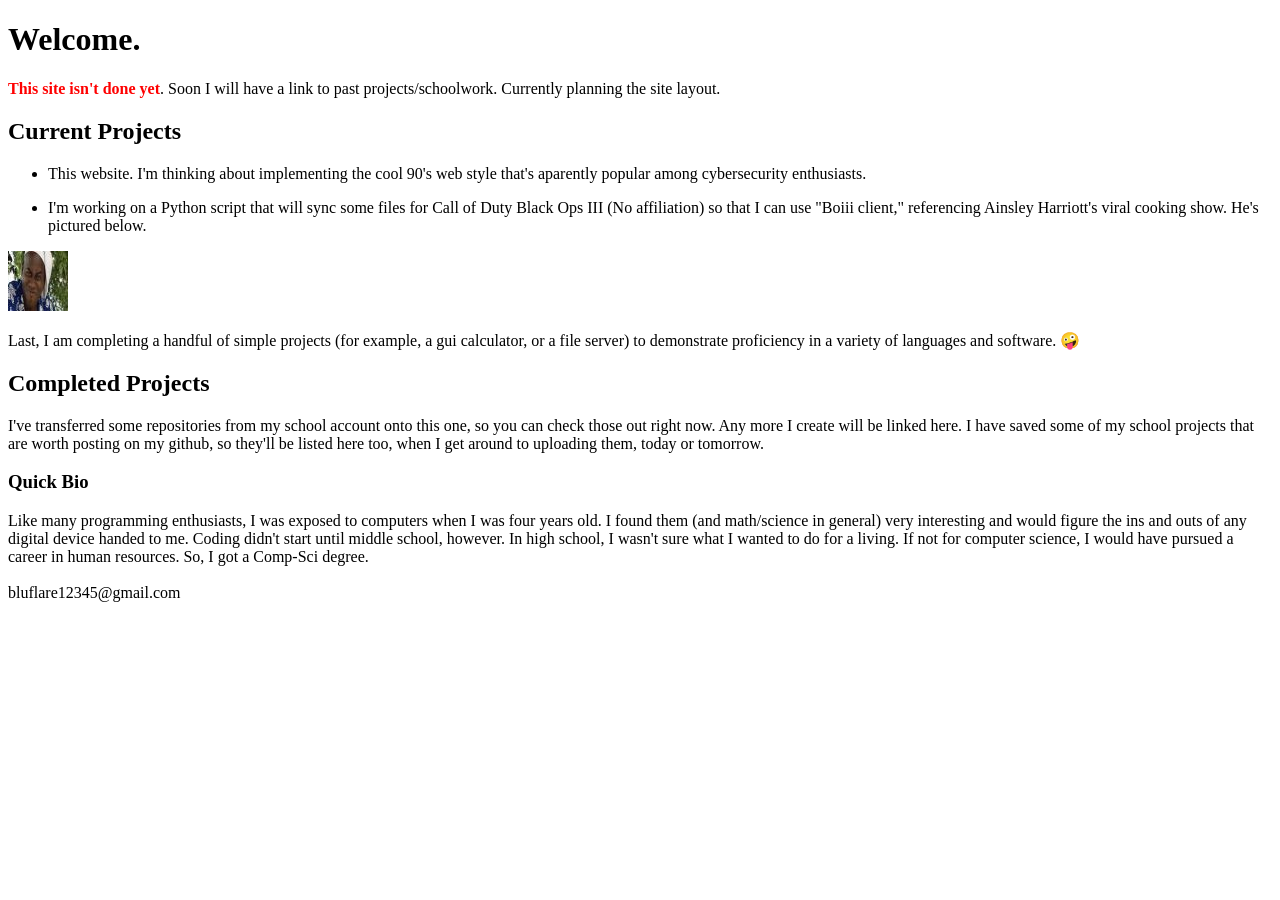
==== index.html @ 79641892 "changed the about me to quick bio. Added content." ====
<!DOCTYPE html>
<html>
<head>
    <title>Christopher Jacobs</title>
</head>
<body>
    <h1>Welcome.</h1>
    
    <p>
        <span style="color: red; font-weight: bold">This site isn't done yet</span>.
        Soon I will have a link to past projects/schoolwork. Currently planning the site layout.
    </p>
    <h2>Current Projects</h2>
    <ul>
        <li>
            <p>
                This website. I'm thinking about implementing the cool 90's web style that's aparently popular among cybersecurity enthusiasts.
            </p>
        </li>
        <li>
            <p>
                I'm working on a Python script that will sync some files for Call of Duty Black Ops III (No affiliation)
                so that I can use "Boiii client," referencing Ainsley Harriott's viral cooking show. He's pictured below.
            </p>
        </li>
    </ul>
    <img src="Assets/ainsley23.jpg" id="ainsley">

    <p>
        Last, I am completing a handful of simple projects (for example, a gui calculator, or a file server) to demonstrate
        proficiency in a variety of languages and software. 🤪
    </p>
    <h2>Completed Projects</h2>
    <p>
        I've transferred some repositories from my school account onto this one, so you can check those out right now. Any more I create will be linked here.
        I have saved some of my school projects that are worth posting on my github, so they'll be listed here too, when I get around to uploading them, today or tomorrow.
    </p>
    <h3>Quick Bio</h3>
    <p>
        Like many programming enthusiasts, I was exposed to computers when I was four years old. 
        I found them (and math/science in general) very interesting and would figure the ins
        and outs of any digital device handed to me. Coding didn't start until middle school, however.
        In high school, I wasn't sure what I wanted to do for a living. If not for computer science, I
        would have pursued a career in human resources. So, I got a Comp-Sci degree.
        
        <br><br>bluflare12345@gmail.com
    </p>
</body>
</html>
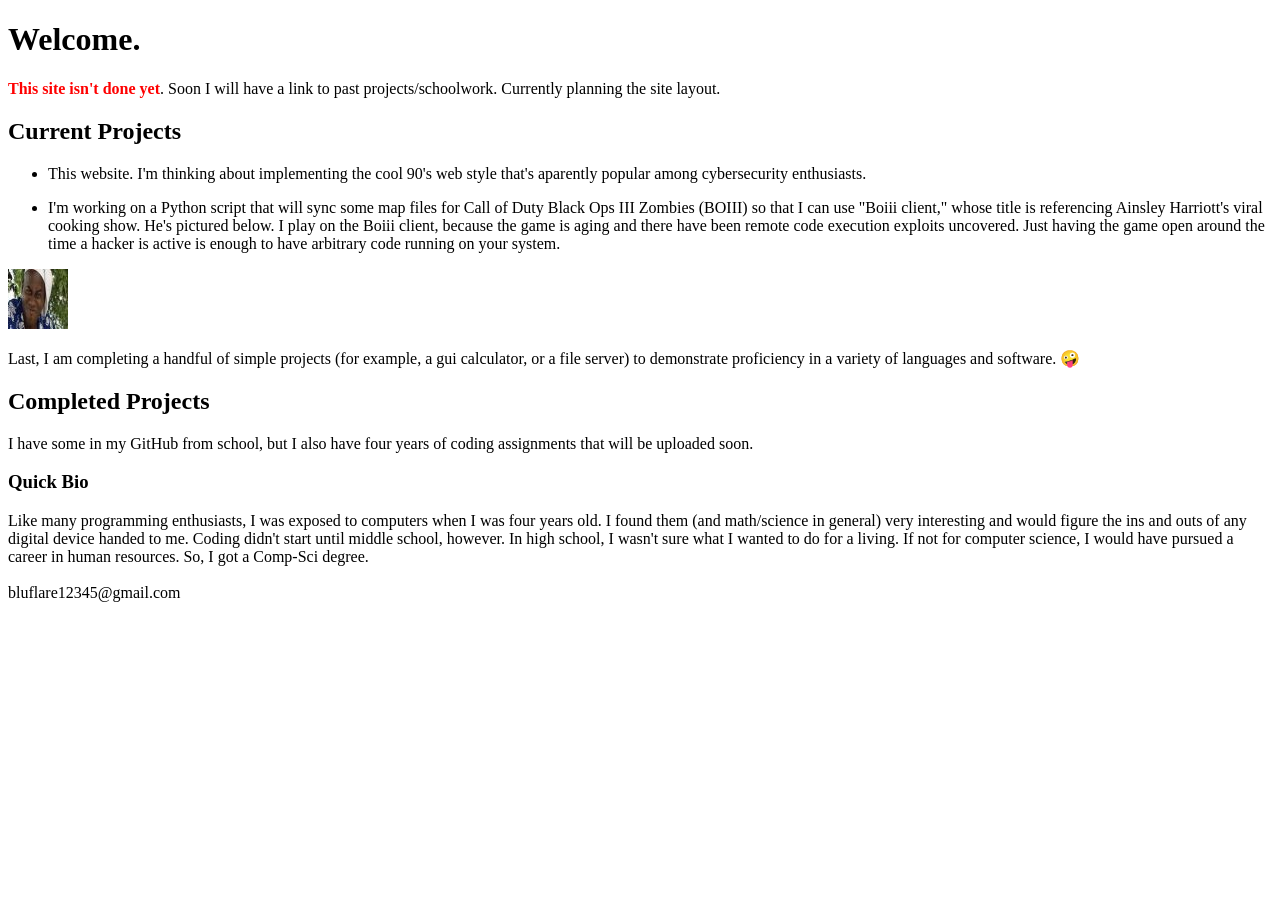
==== commit 815226b3: "changed the Completed Projects paragraph text. Added more text about the boiii map mover" ====
--- a/index.html
+++ b/index.html
@@ -19,8 +19,11 @@
         </li>
         <li>
             <p>
-                I'm working on a Python script that will sync some files for Call of Duty Black Ops III (No affiliation)
-                so that I can use "Boiii client," referencing Ainsley Harriott's viral cooking show. He's pictured below.
+                I'm working on a Python script that will sync some map files for Call of Duty Black Ops III Zombies (BOIII)
+                so that I can use "Boiii client," whose title is referencing Ainsley Harriott's viral cooking show. He's pictured below.
+                I play on the Boiii client, because the game is aging and there have been remote code execution exploits
+                uncovered. Just having the game open around the time a hacker is active is enough to have arbitrary code
+                running on your system.
             </p>
         </li>
     </ul>
@@ -32,8 +35,8 @@
     </p>
     <h2>Completed Projects</h2>
     <p>
-        I've transferred some repositories from my school account onto this one, so you can check those out right now. Any more I create will be linked here.
-        I have saved some of my school projects that are worth posting on my github, so they'll be listed here too, when I get around to uploading them, today or tomorrow.
+        I have some in my GitHub from school, but I also have four years of coding assignments that
+        will be uploaded soon.
     </p>
     <h3>Quick Bio</h3>
     <p>
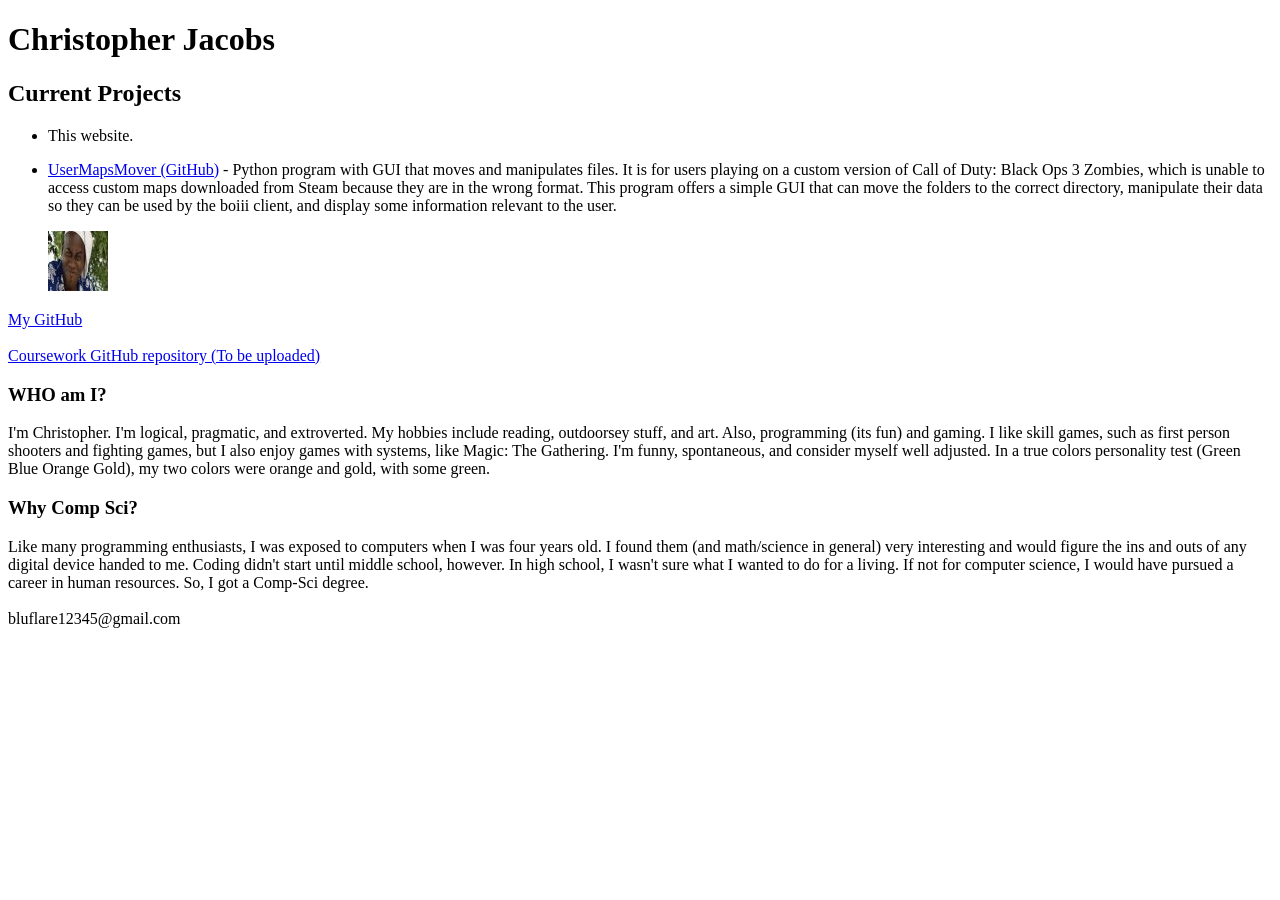
==== commit 0d6ba704: "Moved the text from "Quick Bio" to "Why Comp Sci" and described myself in "Quick Bio". Afterwards, I" ====
--- a/index.html
+++ b/index.html
@@ -4,41 +4,43 @@
     <title>Christopher Jacobs</title>
 </head>
 <body>
-    <h1>Welcome.</h1>
+    <h1>Christopher Jacobs</h1>
     
-    <p>
-        <span style="color: red; font-weight: bold">This site isn't done yet</span>.
-        Soon I will have a link to past projects/schoolwork. Currently planning the site layout.
-    </p>
     <h2>Current Projects</h2>
     <ul>
         <li>
             <p>
-                This website. I'm thinking about implementing the cool 90's web style that's aparently popular among cybersecurity enthusiasts.
+                This website.
             </p>
         </li>
         <li>
             <p>
-                I'm working on a Python script that will sync some map files for Call of Duty Black Ops III Zombies (BOIII)
-                so that I can use "Boiii client," whose title is referencing Ainsley Harriott's viral cooking show. He's pictured below.
-                I play on the Boiii client, because the game is aging and there have been remote code execution exploits
-                uncovered. Just having the game open around the time a hacker is active is enough to have arbitrary code
-                running on your system.
-            </p>
+                <a href="https://github.com/ChrisJacobsJr/UsermapsMover">UserMapsMover (GitHub)</a>
+                 - Python program with GUI that moves and manipulates files. It is for users playing on a custom version
+                 of Call of Duty: Black Ops 3 Zombies, which is unable to access custom maps downloaded from Steam
+                 because they are in the wrong format. This program offers a simple GUI that can move the folders to
+                 the correct directory, manipulate their data so they can be used by the boiii client, and display some
+                 information relevant to the user.
+                </p>
+                <img src="Assets/ainsley23.jpg" id="ainsley">
         </li>
     </ul>
-    <img src="Assets/ainsley23.jpg" id="ainsley">
 
+    
     <p>
-        Last, I am completing a handful of simple projects (for example, a gui calculator, or a file server) to demonstrate
-        proficiency in a variety of languages and software. 🤪
+        <a href="https://github.com/ChrisJacobsJr">My GitHub</a><br><br>
+        <a href="#">Coursework GitHub repository (To be uploaded)</a><br>
     </p>
-    <h2>Completed Projects</h2>
+    <h3>WHO am I?</h3>
     <p>
-        I have some in my GitHub from school, but I also have four years of coding assignments that
-        will be uploaded soon.
+        I'm Christopher. I'm logical, pragmatic, and extroverted. My hobbies include reading,
+        outdoorsey stuff, and art. Also, programming (its fun) and gaming. I like skill
+        games, such as first person shooters and fighting games, but I also enjoy games with
+        systems, like Magic: The Gathering. I'm funny, spontaneous, and consider myself well
+        adjusted. In a true colors personality test (Green Blue Orange Gold), my two colors
+        were orange and gold, with some green.
     </p>
-    <h3>Quick Bio</h3>
+    <h3>Why Comp Sci?</h3>
     <p>
         Like many programming enthusiasts, I was exposed to computers when I was four years old. 
         I found them (and math/science in general) very interesting and would figure the ins
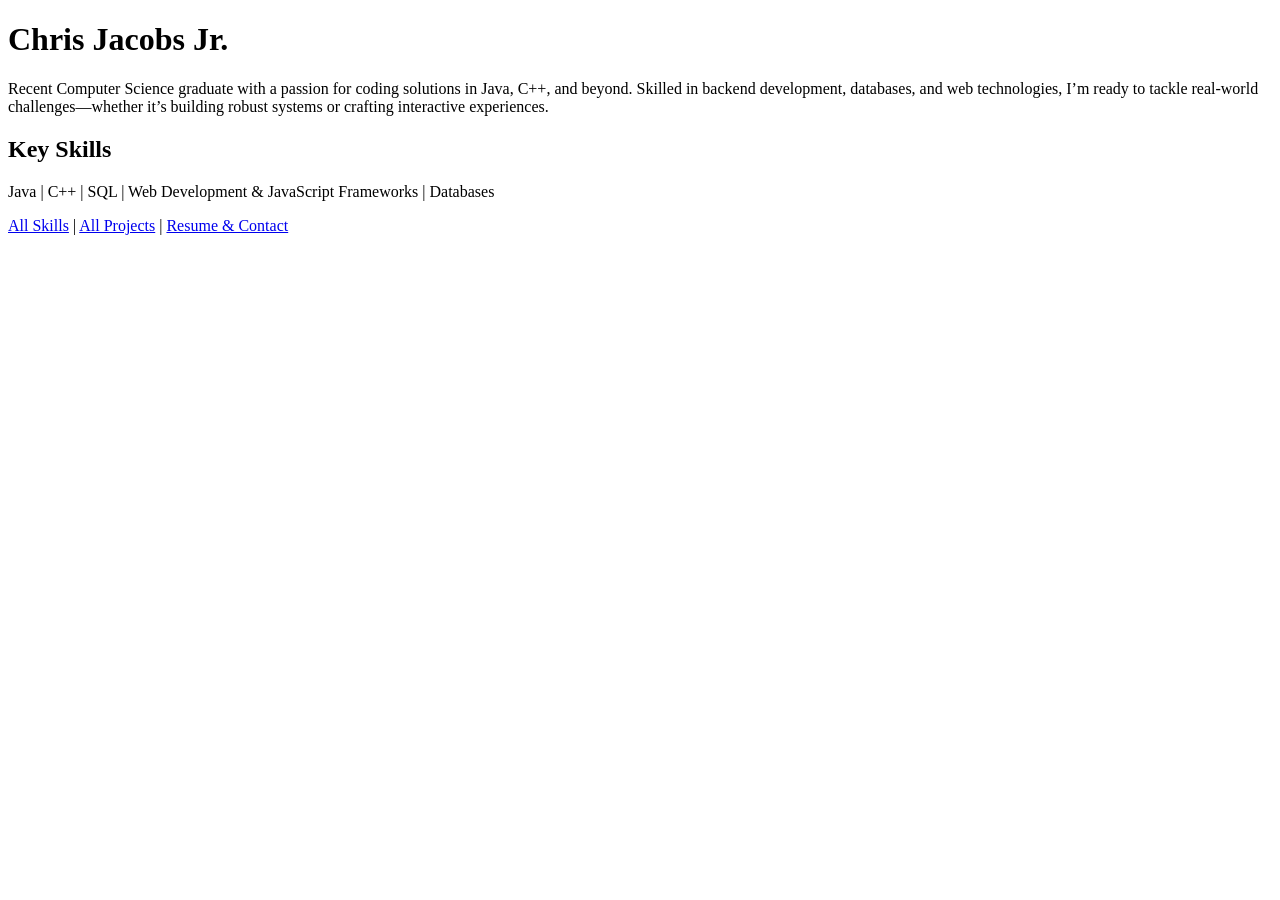
==== commit 298356f2: "first commit = swag" ====
--- a/index.html
+++ b/index.html
@@ -1,54 +1,16 @@
 <!DOCTYPE html>
 <html>
 <head>
-    <title>Christopher Jacobs</title>
+    <title>Chris Jacobs Jr. - CS Grad</title>
 </head>
 <body>
-    <h1>Christopher Jacobs</h1>
-    
-    <h2>Current Projects</h2>
-    <ul>
-        <li>
-            <p>
-                This website.
-            </p>
-        </li>
-        <li>
-            <p>
-                <a href="https://github.com/ChrisJacobsJr/UsermapsMover">UserMapsMover (GitHub)</a>
-                 - Python program with GUI that moves and manipulates files. It is for users playing on a custom version
-                 of Call of Duty: Black Ops 3 Zombies, which is unable to access custom maps downloaded from Steam
-                 because they are in the wrong format. This program offers a simple GUI that can move the folders to
-                 the correct directory, manipulate their data so they can be used by the boiii client, and display some
-                 information relevant to the user.
-                </p>
-                <img src="Assets/ainsley23.jpg" id="ainsley">
-        </li>
-    </ul>
+    <h1>Chris Jacobs Jr.</h1>
+    <p>Recent Computer Science graduate with a passion for coding solutions in Java, C++, and beyond. Skilled in backend development, databases, and web technologies, I’m ready to tackle real-world challenges—whether it’s building robust systems or crafting interactive experiences.</p>
 
-    
-    <p>
-        <a href="https://github.com/ChrisJacobsJr">My GitHub</a><br><br>
-        <a href="#">Coursework GitHub repository (To be uploaded)</a><br>
-    </p>
-    <h3>WHO am I?</h3>
-    <p>
-        I'm Christopher. I'm logical, pragmatic, and extroverted. My hobbies include reading,
-        outdoorsey stuff, and art. Also, programming (its fun) and gaming. I like skill
-        games, such as first person shooters and fighting games, but I also enjoy games with
-        systems, like Magic: The Gathering. I'm funny, spontaneous, and consider myself well
-        adjusted. In a true colors personality test (Green Blue Orange Gold), my two colors
-        were orange and gold, with some green.
-    </p>
-    <h3>Why Comp Sci?</h3>
-    <p>
-        Like many programming enthusiasts, I was exposed to computers when I was four years old. 
-        I found them (and math/science in general) very interesting and would figure the ins
-        and outs of any digital device handed to me. Coding didn't start until middle school, however.
-        In high school, I wasn't sure what I wanted to do for a living. If not for computer science, I
-        would have pursued a career in human resources. So, I got a Comp-Sci degree.
-        
-        <br><br>bluflare12345@gmail.com
-    </p>
+    <h2>Key Skills</h2>
+    <p>Java | C++ | SQL | Web Development & JavaScript Frameworks | Databases </p>
+
+
+    <p><a href="skills.html">All Skills</a> | <a href="projects.html">All Projects</a> | <a href="resume.html">Resume & Contact</a></p>
 </body>
 </html>
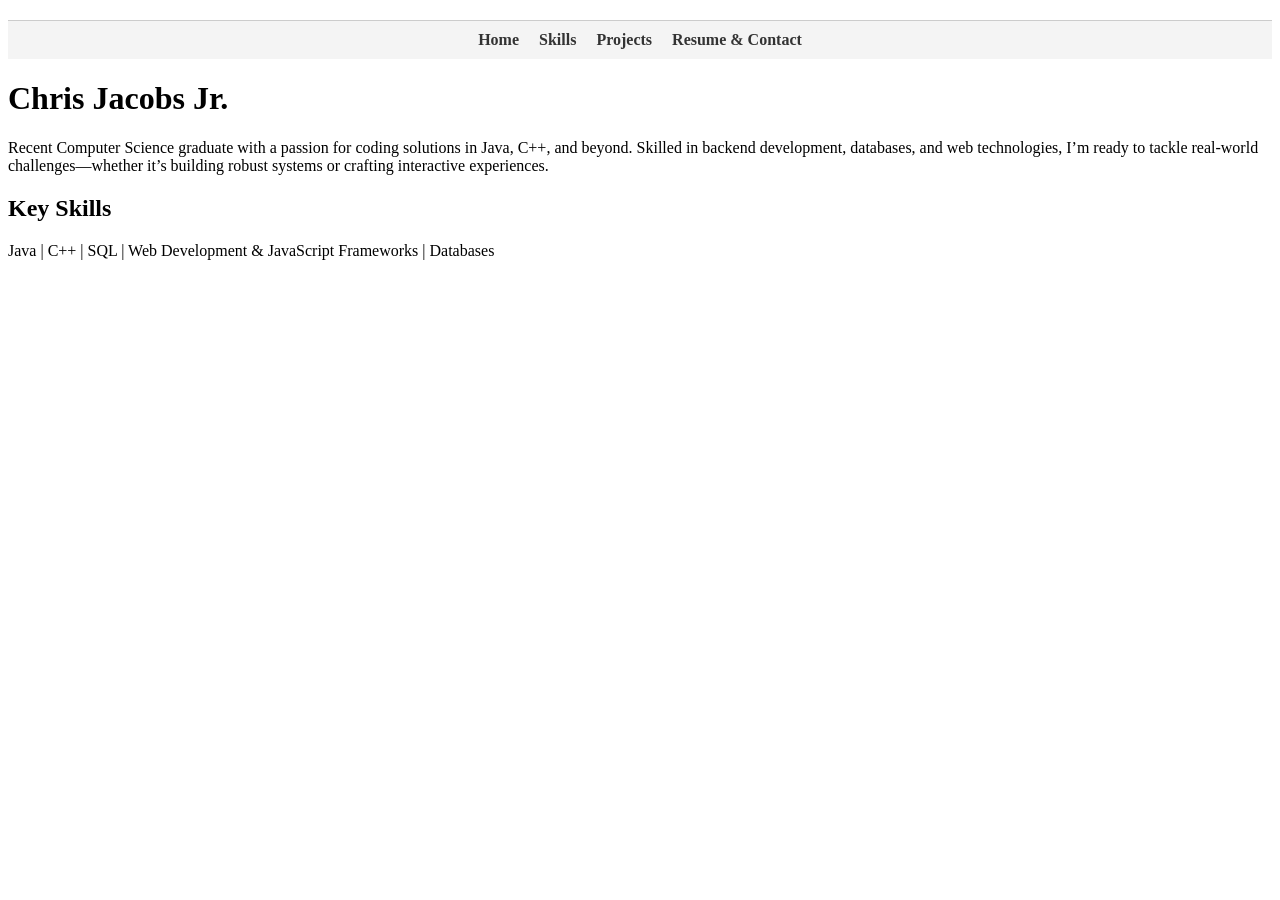
==== commit 6d4c52f2: "Added home bar" ====
--- a/index.html
+++ b/index.html
@@ -2,15 +2,21 @@
 <html>
 <head>
     <title>Chris Jacobs Jr. - CS Grad</title>
+    <script src="js/index.js"></script>
+    <link rel="stylesheet" href="css/style.css">
 </head>
 <body>
+    <div class="home-bar">
+        <a href="index.html">Home</a>
+        <a href="skills.html">Skills</a>
+        <a href="projects.html">Projects</a>
+        <a href="resume.html">Resume & Contact</a>
+    </div>
     <h1>Chris Jacobs Jr.</h1>
     <p>Recent Computer Science graduate with a passion for coding solutions in Java, C++, and beyond. Skilled in backend development, databases, and web technologies, I’m ready to tackle real-world challenges—whether it’s building robust systems or crafting interactive experiences.</p>
 
     <h2>Key Skills</h2>
     <p>Java | C++ | SQL | Web Development & JavaScript Frameworks | Databases </p>
 
-
-    <p><a href="skills.html">All Skills</a> | <a href="projects.html">All Projects</a> | <a href="resume.html">Resume & Contact</a></p>
 </body>
 </html>
--- a/css/style.css
+++ b/css/style.css
@@ -0,0 +1,20 @@
+
+.home-bar {
+    display: flex;
+    justify-content: center;
+    gap: 20px;
+    margin-top: 20px;
+    padding: 10px;
+    background-color: #f4f4f4;
+    border-top: 1px solid #ccc;
+}
+
+.home-bar a {
+    text-decoration: none;
+    color: #333;
+    font-weight: bold;
+}
+
+.home-bar a:hover {
+    color: #007BFF;
+}
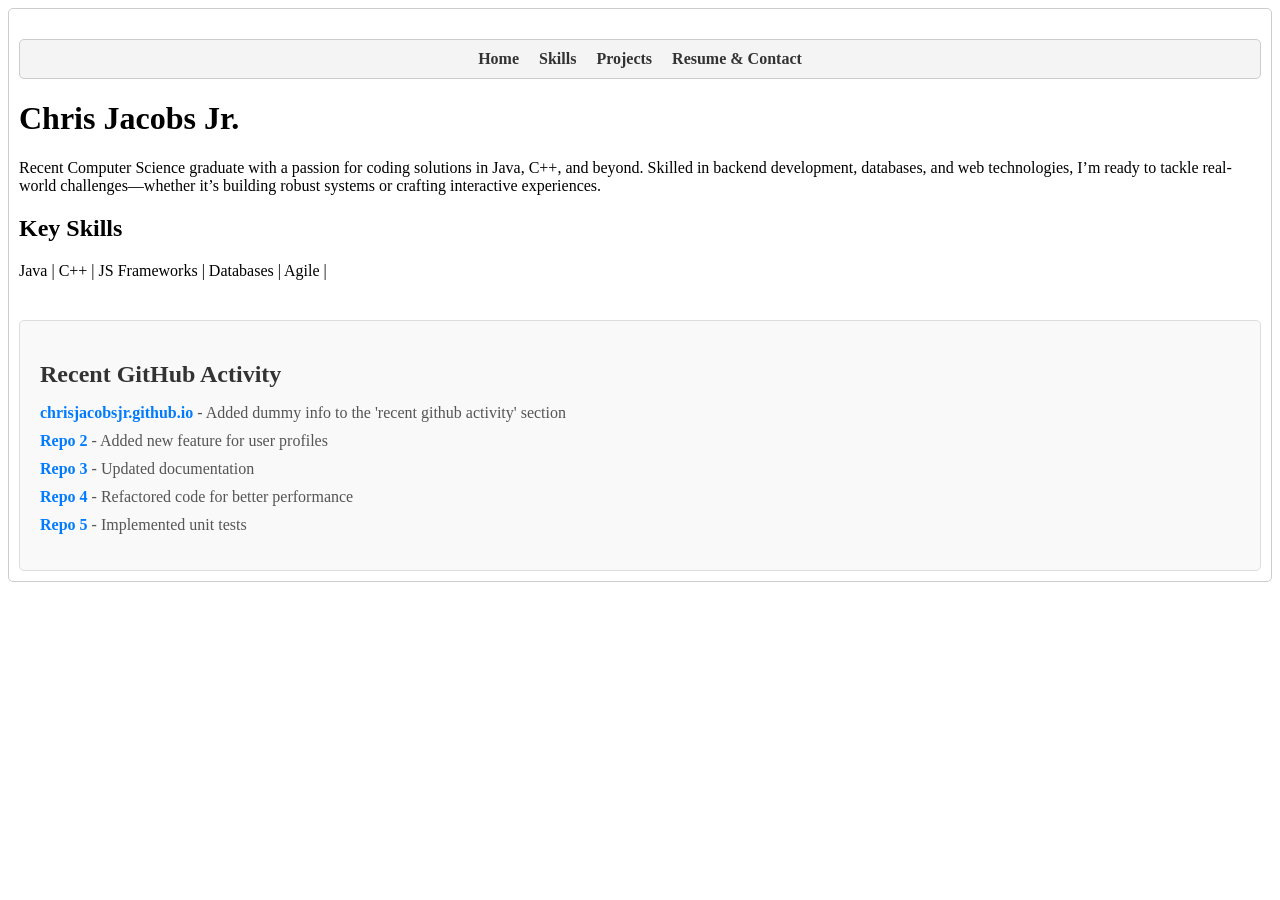
==== commit f4e5c7b0: "Added dummy info to the recent github activity section" ====
--- a/index.html
+++ b/index.html
@@ -14,9 +14,29 @@
     </div>
     <h1>Chris Jacobs Jr.</h1>
     <p>Recent Computer Science graduate with a passion for coding solutions in Java, C++, and beyond. Skilled in backend development, databases, and web technologies, I’m ready to tackle real-world challenges—whether it’s building robust systems or crafting interactive experiences.</p>
+    <h2>Key Skills</h2>
+    <p>Java | C++ | JS Frameworks | Databases | Agile | </p>
 
-    <h2>Key Skills</h2>
-    <p>Java | C++ | SQL | Web Development & JavaScript Frameworks | Databases </p>
-
+    <!-- dummy data, will be filled in via scripting -->
+    <div class="github-activity">
+        <h2>Recent GitHub Activity</h2>
+        <ul class="activity-list">
+            <li class="activity-item">
+                <span class="repo-name">chrisjacobsjr.github.io</span> - <span class="activity-description">Added dummy info to the 'recent github activity' section</span>
+            </li>
+            <li class="activity-item">
+                <span class="repo-name">Repo 2</span> - <span class="activity-description">Added new feature for user profiles</span>
+            </li>
+            <li class="activity-item">
+                <span class="repo-name">Repo 3</span> - <span class="activity-description">Updated documentation</span>
+            </li>
+            <li class="activity-item">
+                <span class="repo-name">Repo 4</span> - <span class="activity-description">Refactored code for better performance</span>
+            </li>
+            <li class="activity-item">
+                <span class="repo-name">Repo 5</span> - <span class="activity-description">Implemented unit tests</span>
+            </li>
+        </ul>
+    </div>
 </body>
 </html>
--- a/css/style.css
+++ b/css/style.css
@@ -1,3 +1,8 @@
+body {
+    border: 1px solid #ccc;
+    border-radius: 5px;
+    padding: 10px;
+}
 
 .home-bar {
     display: flex;
@@ -6,7 +11,8 @@
     margin-top: 20px;
     padding: 10px;
     background-color: #f4f4f4;
-    border-top: 1px solid #ccc;
+    border: 1px solid #ccc;
+    border-radius: 5px;
 }
 
 .home-bar a {
@@ -18,3 +24,37 @@
 .home-bar a:hover {
     color: #007BFF;
 }
+
+.github-activity {
+    margin-top: 40px;
+    padding: 20px;
+    background-color: #f9f9f9;
+    border: 1px solid #ddd;
+    border-radius: 5px;
+}
+
+.github-activity h2 {
+    font-size: 1.5em;
+    margin-bottom: 15px;
+    color: #333;
+}
+
+.activity-list {
+    list-style-type: none;
+    padding: 0;
+}
+
+.activity-item {
+    margin-bottom: 10px;
+    font-size: 1em;
+    color: #555;
+}
+
+.activity-item .repo-name {
+    font-weight: bold;
+    color: #007BFF;
+}
+
+.activity-item .repo-name:hover {
+    text-decoration: underline;
+}
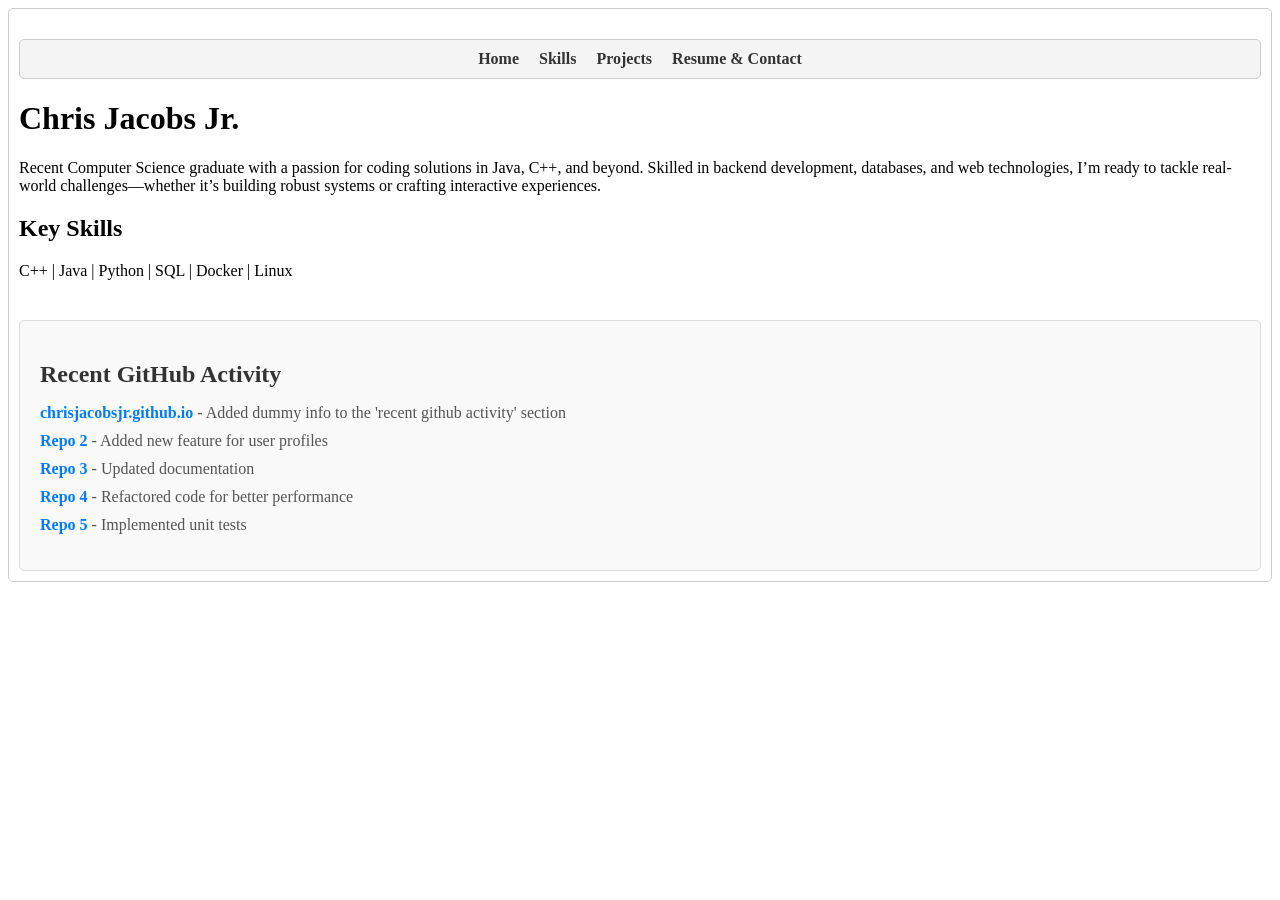
==== commit f0e00350: "Added information to the skills page" ====
--- a/index.html
+++ b/index.html
@@ -15,7 +15,7 @@
     <h1>Chris Jacobs Jr.</h1>
     <p>Recent Computer Science graduate with a passion for coding solutions in Java, C++, and beyond. Skilled in backend development, databases, and web technologies, I’m ready to tackle real-world challenges—whether it’s building robust systems or crafting interactive experiences.</p>
     <h2>Key Skills</h2>
-    <p>Java | C++ | JS Frameworks | Databases | Agile | </p>
+    <p>C++ | Java | Python | SQL | Docker | Linux</p>
 
     <!-- dummy data, will be filled in via scripting -->
     <div class="github-activity">
